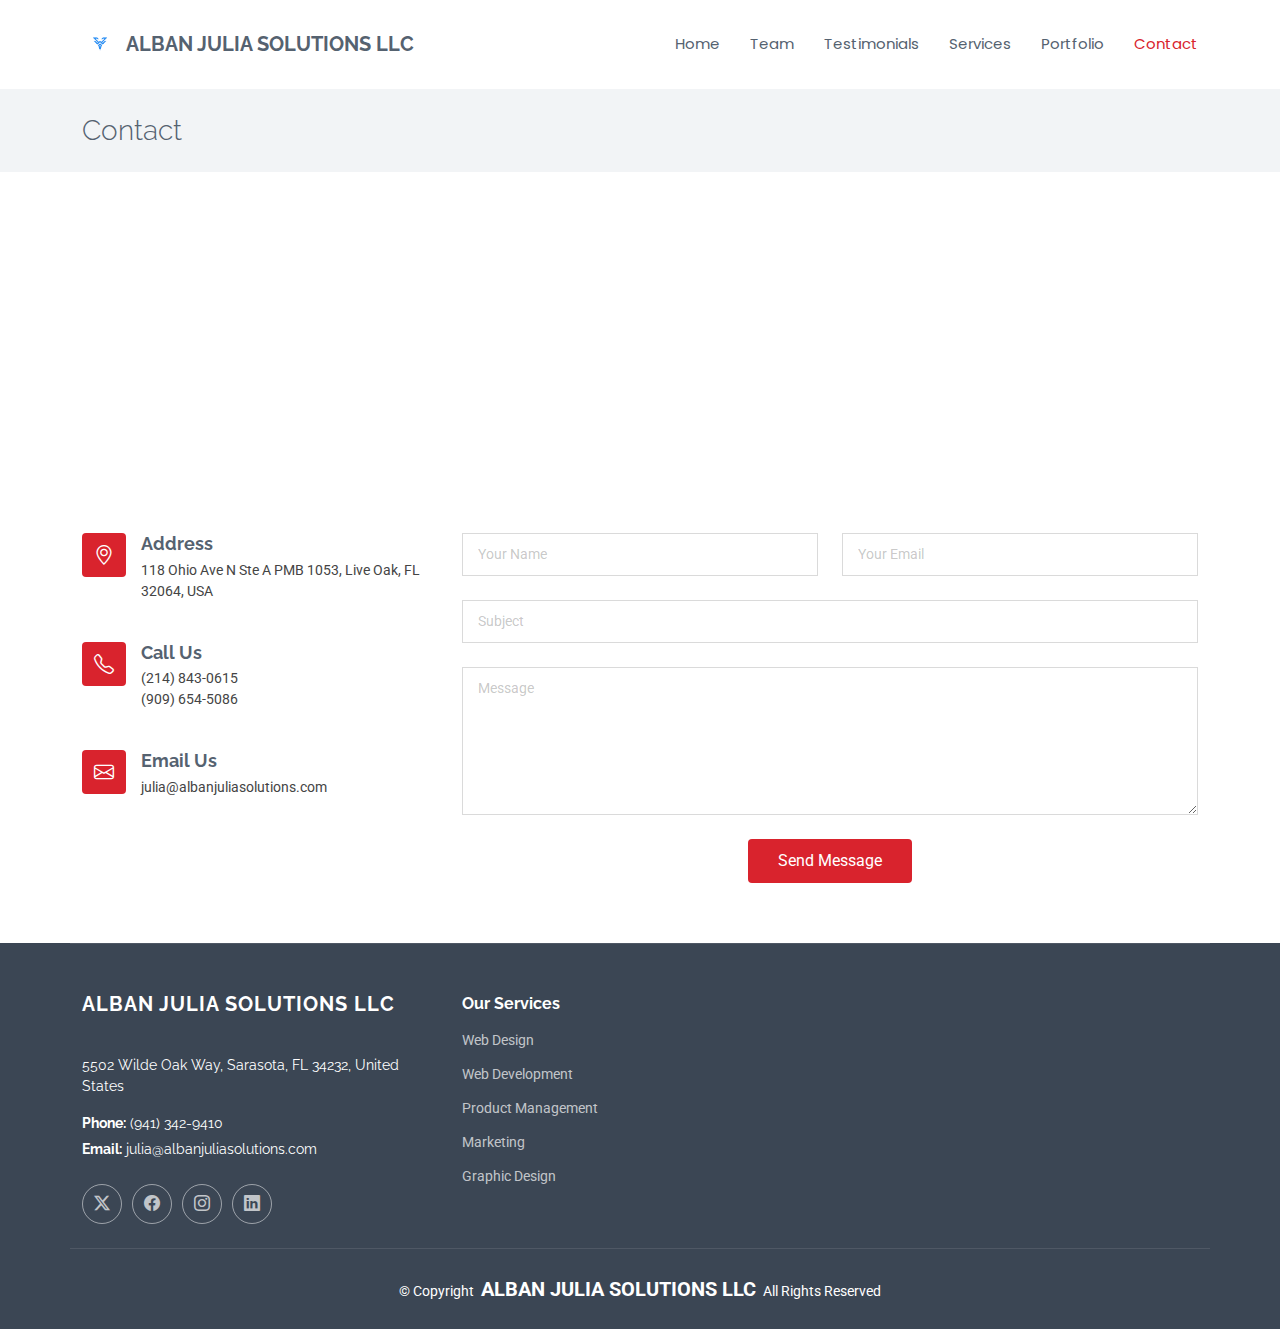
==== contact.html @ bf4c65bd "project ready" ====
<!DOCTYPE html>
<html lang="en">

<head>
  <meta charset="utf-8">
  <meta content="width=device-width, initial-scale=1.0" name="viewport">
  <title>Contact - Sailor Bootstrap Template</title>
  <meta name="description" content="">
  <meta name="keywords" content="">

  <!-- Favicons -->
  <link href="assets/img/favicon.png" rel="icon">
  <link href="assets/img/apple-touch-icon.png" rel="apple-touch-icon">

  <!-- Fonts -->
  <link href="https://fonts.googleapis.com" rel="preconnect">
  <link href="https://fonts.gstatic.com" rel="preconnect" crossorigin>
  <link href="https://fonts.googleapis.com/css2?family=Roboto:ital,wght@0,100;0,300;0,400;0,500;0,700;0,900;1,100;1,300;1,400;1,500;1,700;1,900&family=Poppins:ital,wght@0,100;0,200;0,300;0,400;0,500;0,600;0,700;0,800;0,900;1,100;1,200;1,300;1,400;1,500;1,600;1,700;1,800;1,900&family=Raleway:ital,wght@0,100;0,200;0,300;0,400;0,500;0,600;0,700;0,800;0,900;1,100;1,200;1,300;1,400;1,500;1,600;1,700;1,800;1,900&display=swap" rel="stylesheet">

  <!-- Vendor CSS Files -->
  <link href="assets/vendor/bootstrap/css/bootstrap.min.css" rel="stylesheet">
  <link href="assets/vendor/bootstrap-icons/bootstrap-icons.css" rel="stylesheet">
  <link href="assets/vendor/aos/aos.css" rel="stylesheet">
  <link href="assets/vendor/glightbox/css/glightbox.min.css" rel="stylesheet">
  <link href="assets/vendor/swiper/swiper-bundle.min.css" rel="stylesheet">

  <!-- Main CSS File -->
  <link href="assets/css/main.css" rel="stylesheet">

  <!-- =======================================================
  * Template Name: Sailor
  * Template URL: https://bootstrapmade.com/sailor-free-bootstrap-theme/
  * Updated: Aug 07 2024 with Bootstrap v5.3.3
  * Author: BootstrapMade.com
  * License: https://bootstrapmade.com/license/
  ======================================================== -->
</head>

<body class="contact-page">

  <header id="header" class="header d-flex align-items-center sticky-top">
    <div class="container-fluid container-xl position-relative d-flex align-items-center">

      <a href="index.html" class="logo d-flex align-items-center me-auto">
        <!-- Uncomment the line below if you also wish to use an image logo -->
        <img src="assets/img/logo.jpg" alt="">
        <h1 class="sitename">ALBAN JULIA SOLUTIONS LLC</h1>
      </a>

      <nav id="navmenu" class="navmenu">
        <ul>
          <li><a href="index.html">Home</a></li>
          <li><a href="team.html">Team</a></li>
          <li><a href="testimonials.html">Testimonials</a></li>
          <li><a href="services.html">Services</a></li>
          <li><a href="portfolio.html">Portfolio</a></li>
          <li><a href="contact.html" class="active">Contact</a></li>
        </ul>
        <i class="mobile-nav-toggle d-xl-none bi bi-list"></i>
      </nav>
    </div>
  </header>

  <main class="main">

    <!-- Page Title -->
    <div class="page-title light-background">
      <div class="container d-lg-flex justify-content-between align-items-center">
        <h1 class="mb-2 mb-lg-0">Contact</h1>
      </div>
    </div><!-- End Page Title -->

    <!-- Contact Section -->
    <section id="contact" class="contact section">

      <div class="container" data-aos="fade-up" data-aos-delay="100">

        <div class="mb-4" data-aos="fade-up" data-aos-delay="200">
          <iframe 
    style="border:0; width: 100%; height: 270px;" 
    src="https://www.google.com/maps/embed?pb=!1m18!1m12!1m3!1d3492.9168799476243!2d-82.9847583!3d30.2957327!2m3!1f0!2f0!3f0!3m2!1i1024!2i768!4f13.1!3m3!1m2!1s0x88efbfa9a2b2ccf1%3A0x8f4b9b807e14a8e5!2s118%20Ohio%20Ave%20N%20Ste%20A%20PMB%201053%2C%20Live%20Oak%2C%20FL%2032064%2C%20USA!5e0!3m2!1sen!2sus!4v1710174212345" 
    frameborder="0" 
    allowfullscreen="" 
    loading="lazy" 
    referrerpolicy="no-referrer-when-downgrade">
</iframe>

        </div><!-- End Google Maps -->

        <div class="row gy-4">

          <div class="col-lg-4">
            <div class="info-item d-flex" data-aos="fade-up" data-aos-delay="300">
              <i class="bi bi-geo-alt flex-shrink-0"></i>
              <div>
                <h3>Address</h3>
                <p>118 Ohio Ave N Ste A PMB 1053, Live Oak, FL 32064, USA</p>
              </div>
            </div><!-- End Info Item -->

            <div class="info-item d-flex" data-aos="fade-up" data-aos-delay="400">
              <i class="bi bi-telephone flex-shrink-0"></i>
              <div>
                <h3>Call Us</h3>
                <p>(214) 843-0615</p>
                <p>(909) 654-5086</p>
              </div>
            </div><!-- End Info Item -->

            <div class="info-item d-flex" data-aos="fade-up" data-aos-delay="500">
              <i class="bi bi-envelope flex-shrink-0"></i>
              <div>
                <h3>Email Us</h3>
                <p>julia@albanjuliasolutions.com</p>
              </div>
            </div><!-- End Info Item -->

          </div>

          <div class="col-lg-8">
            <form action="forms/contact.php" method="post" class="php-email-form" data-aos="fade-up" data-aos-delay="200">
              <div class="row gy-4">

                <div class="col-md-6">
                  <input type="text" name="name" class="form-control" placeholder="Your Name" required="">
                </div>

                <div class="col-md-6 ">
                  <input type="email" class="form-control" name="email" placeholder="Your Email" required="">
                </div>

                <div class="col-md-12">
                  <input type="text" class="form-control" name="subject" placeholder="Subject" required="">
                </div>

                <div class="col-md-12">
                  <textarea class="form-control" name="message" rows="6" placeholder="Message" required=""></textarea>
                </div>

                <div class="col-md-12 text-center">
                  <div class="loading">Loading</div>
                  <div class="error-message"></div>
                  <div class="sent-message">Your message has been sent. Thank you!</div>

                  <button type="submit">Send Message</button>
                </div>

              </div>
            </form>
          </div><!-- End Contact Form -->

        </div>

      </div>

    </section><!-- /Contact Section -->

  </main>

  <footer id="footer" class="footer dark-background">

    <div class="container footer-top">
      <div class="row gy-4">
        <div class="col-lg-4 col-md-6 footer-about">
          <a href="index.html" class="logo d-flex align-items-center">
            <span class="sitename">ALBAN JULIA SOLUTIONS LLC</span>
          </a>
          <div class="footer-contact pt-3">
            <p>5502 Wilde Oak Way, Sarasota, FL 34232, United States</p>
            <p class="mt-3"><strong>Phone:</strong> <span>(941) 342-9410</span></p>
            <p><strong>Email:</strong> <span>julia@albanjuliasolutions.com</span></p>
          </div>
          <div class="social-links d-flex mt-4">
            <a href=""><i class="bi bi-twitter-x"></i></a>
            <a href=""><i class="bi bi-facebook"></i></a>
            <a href=""><i class="bi bi-instagram"></i></a>
            <a href=""><i class="bi bi-linkedin"></i></a>
          </div>
        </div>

        <div class="col-lg-2 col-md-3 footer-links">
          <h4>Our Services</h4>
          <ul>
            <li><a href="#">Web Design</a></li>
            <li><a href="#">Web Development</a></li>
            <li><a href="#">Product Management</a></li>
            <li><a href="#">Marketing</a></li>
            <li><a href="#">Graphic Design</a></li>
          </ul>
        </div>

      </div>
    </div>

    <div class="container copyright text-center mt-4">
      <p>© <span>Copyright</span> <strong class="px-1 sitename">ALBAN JULIA SOLUTIONS LLC</strong> <span>All Rights Reserved</span></p> 
    </div>

  </footer>

  <!-- Scroll Top -->
  <a href="#" id="scroll-top" class="scroll-top d-flex align-items-center justify-content-center"><i class="bi bi-arrow-up-short"></i></a>

  <!-- Preloader -->
  <div id="preloader"></div>

  <!-- Vendor JS Files -->
  <script src="assets/vendor/bootstrap/js/bootstrap.bundle.min.js"></script>
  <script src="assets/vendor/php-email-form/validate.js"></script>
  <script src="assets/vendor/aos/aos.js"></script>
  <script src="assets/vendor/glightbox/js/glightbox.min.js"></script>
  <script src="assets/vendor/imagesloaded/imagesloaded.pkgd.min.js"></script>
  <script src="assets/vendor/isotope-layout/isotope.pkgd.min.js"></script>
  <script src="assets/vendor/purecounter/purecounter_vanilla.js"></script>
  <script src="assets/vendor/waypoints/noframework.waypoints.js"></script>
  <script src="assets/vendor/swiper/swiper-bundle.min.js"></script>

  <!-- Main JS File -->
  <script src="assets/js/main.js"></script>

</body>

</html>
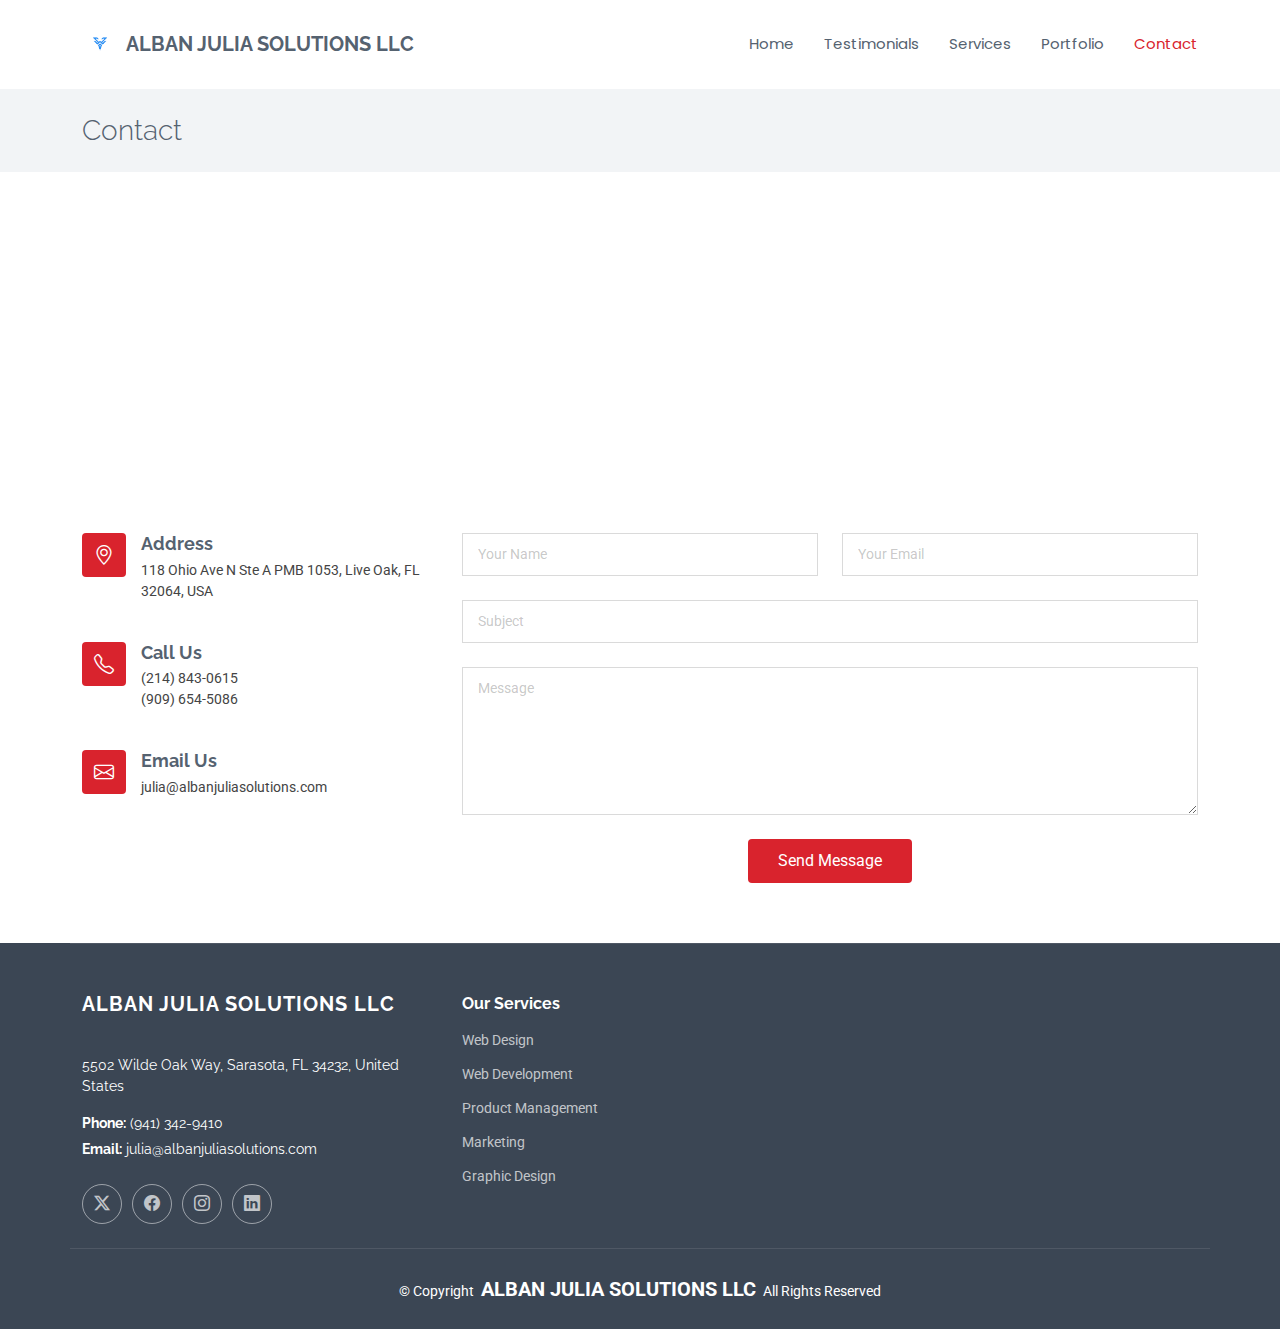
==== commit 404a1227: "small fix" ====
--- a/contact.html
+++ b/contact.html
@@ -50,7 +50,6 @@
       <nav id="navmenu" class="navmenu">
         <ul>
           <li><a href="index.html">Home</a></li>
-          <li><a href="team.html">Team</a></li>
           <li><a href="testimonials.html">Testimonials</a></li>
           <li><a href="services.html">Services</a></li>
           <li><a href="portfolio.html">Portfolio</a></li>
